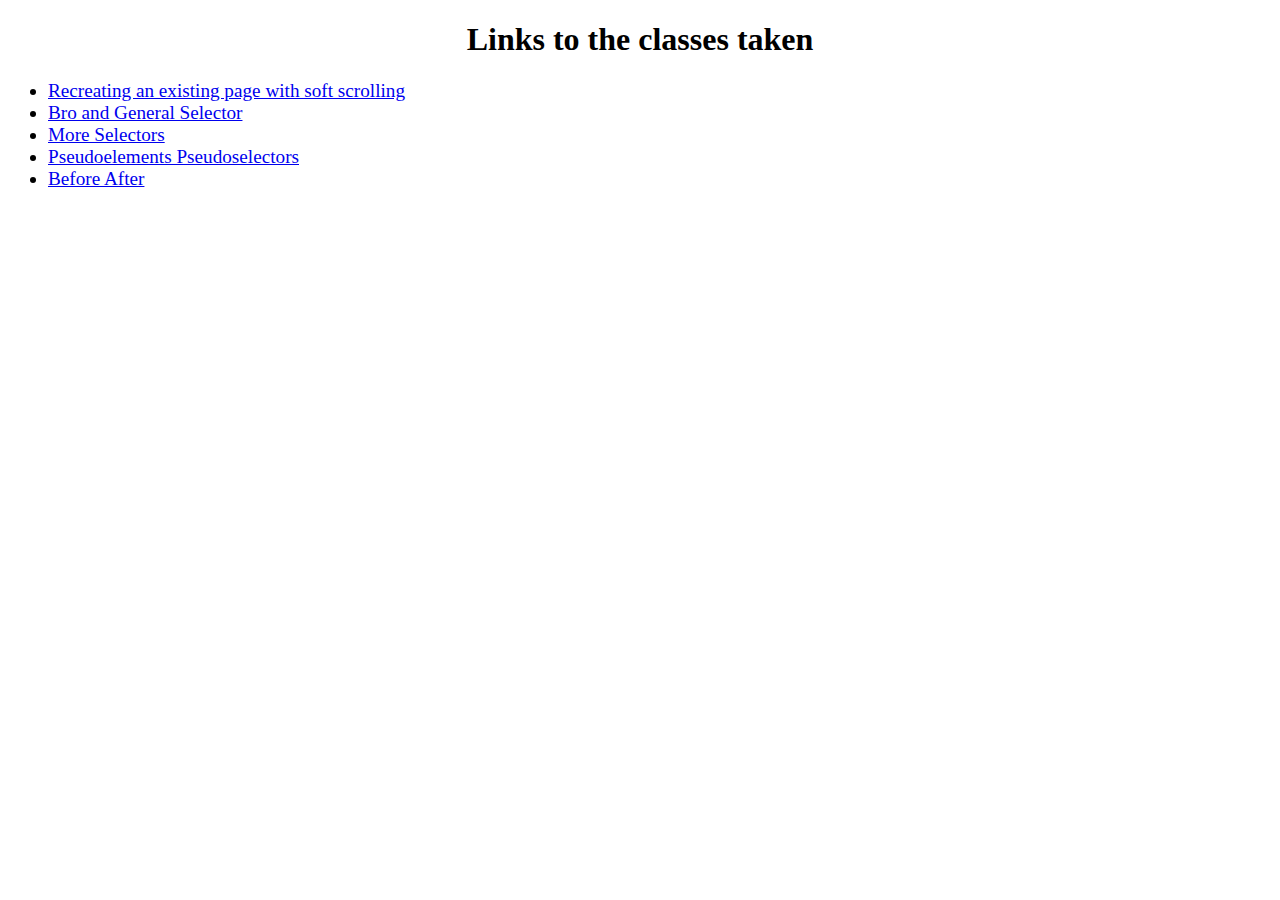
==== practicas/index.html @ a7081788 "Created a Landing Page for all the classes and added an 'Inicio' button at the end of each individua" ====
<!DOCTYPE html>
<html lang="en">
<head>
    <meta charset="UTF-8">
    <meta name="viewport" content="width=device-width, initial-scale=1.0">
    <title>Learning Process</title>
    <link rel="stylesheet" href="./css/styles.css">
</head>
<body>
    <h1>Links to the classes taken</h1>
    <ul style="font-size: 120%";>
        <li><a href="/practica01/index.html">Recreating an existing page with soft scrolling</a></li>
        <li><a href="/practica02/index.html">Bro and General Selector</a></li>
        <li><a href="/clase03/index.html">More Selectors</a></li>
        <li><a href="/clase03/pages/pseudoSelector.html">Pseudoelements Pseudoselectors</a></li>
        <li><a href="/clase03/pages/practicaBeforeAfter.html">Before After</a></li>
    </ul>

    
</body>
</html>
---- practicas/css/styles.css ----
h1 {
    text-align: center;
}
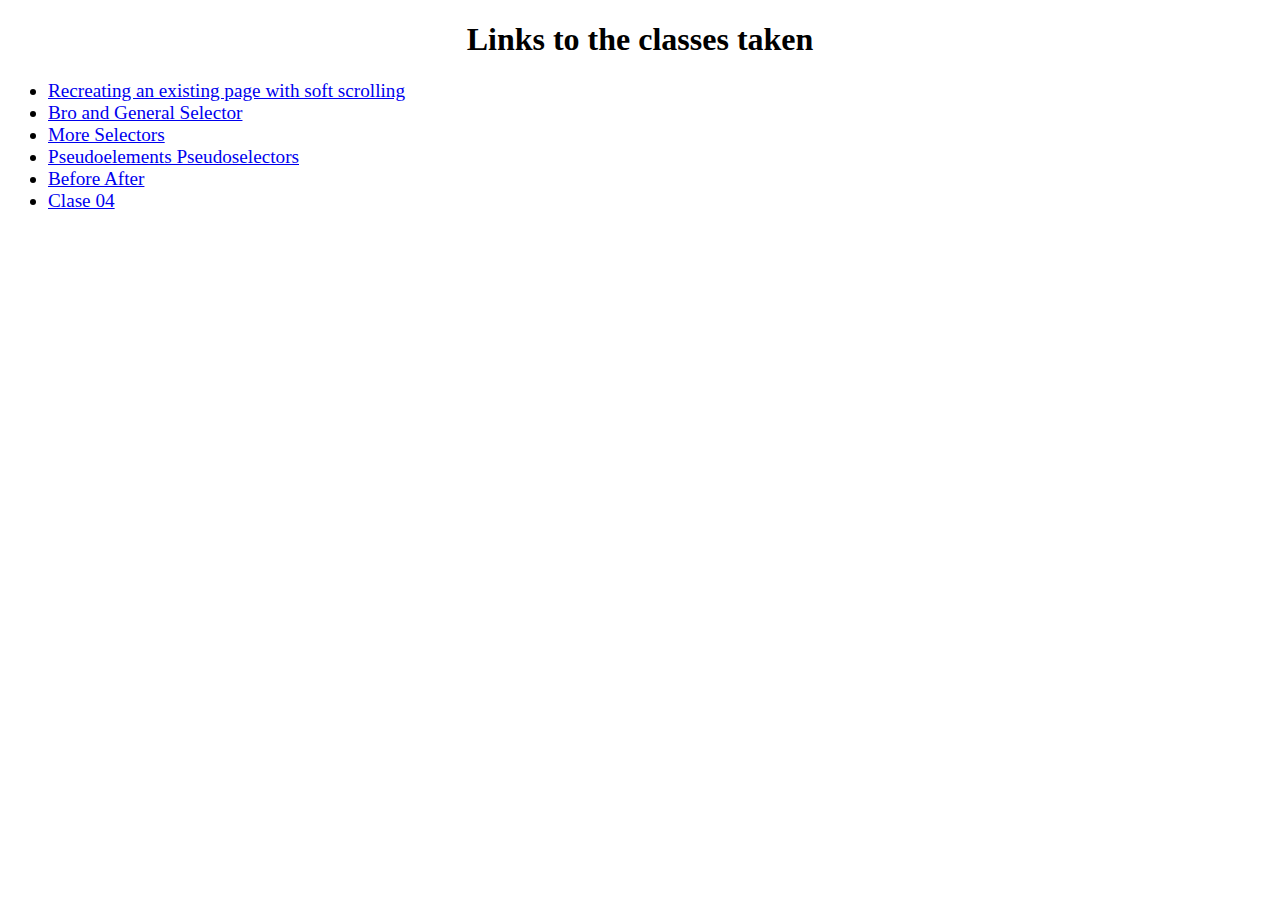
==== commit ee980807: "Class-04 - Positioning - Effects - Brick&Mortar Laouts - Animations" ====
--- a/practicas/index.html
+++ b/practicas/index.html
@@ -14,6 +14,7 @@
         <li><a href="/clase03/index.html">More Selectors</a></li>
         <li><a href="/clase03/pages/pseudoSelector.html">Pseudoelements Pseudoselectors</a></li>
         <li><a href="/clase03/pages/practicaBeforeAfter.html">Before After</a></li>
+        <li><a href="/clase04/index.html">Clase 04</a></li>
     </ul>
 
     
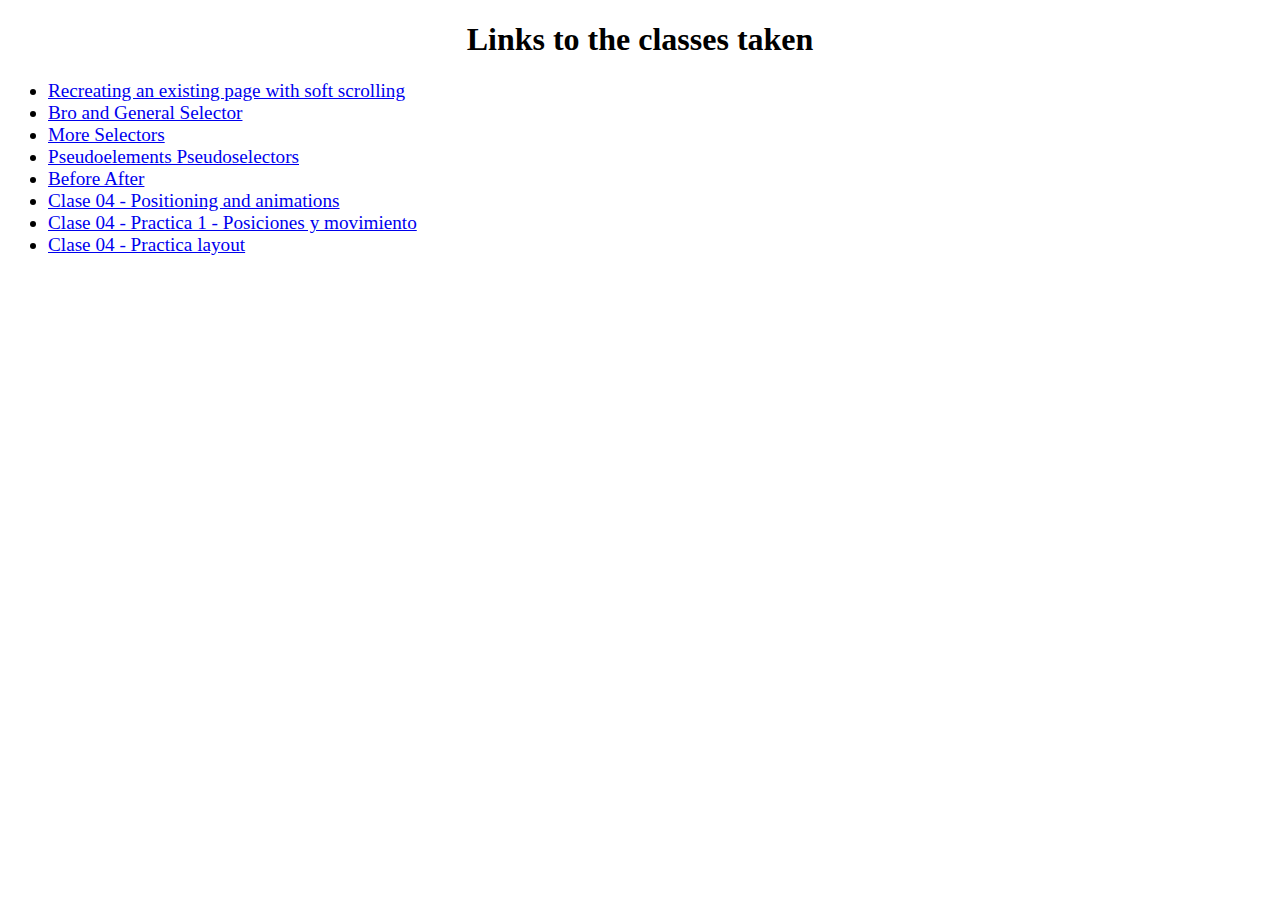
==== commit 0aea5400: "added class links to main page" ====
--- a/practicas/index.html
+++ b/practicas/index.html
@@ -14,7 +14,9 @@
         <li><a href="/clase03/index.html">More Selectors</a></li>
         <li><a href="/clase03/pages/pseudoSelector.html">Pseudoelements Pseudoselectors</a></li>
         <li><a href="/clase03/pages/practicaBeforeAfter.html">Before After</a></li>
-        <li><a href="/clase04/index.html">Clase 04</a></li>
+        <li><a href="/clase04/index.html">Clase 04 - Positioning and animations</a></li>
+        <li><a href="/clase04/practica04/practica04.html">Clase 04 - Practica 1 - Posiciones y movimiento</a></li>
+        <li><a href="/clase04/practica04/practica04-b_layouts.html">Clase 04 - Practica layout</a></li>
     </ul>
 
     
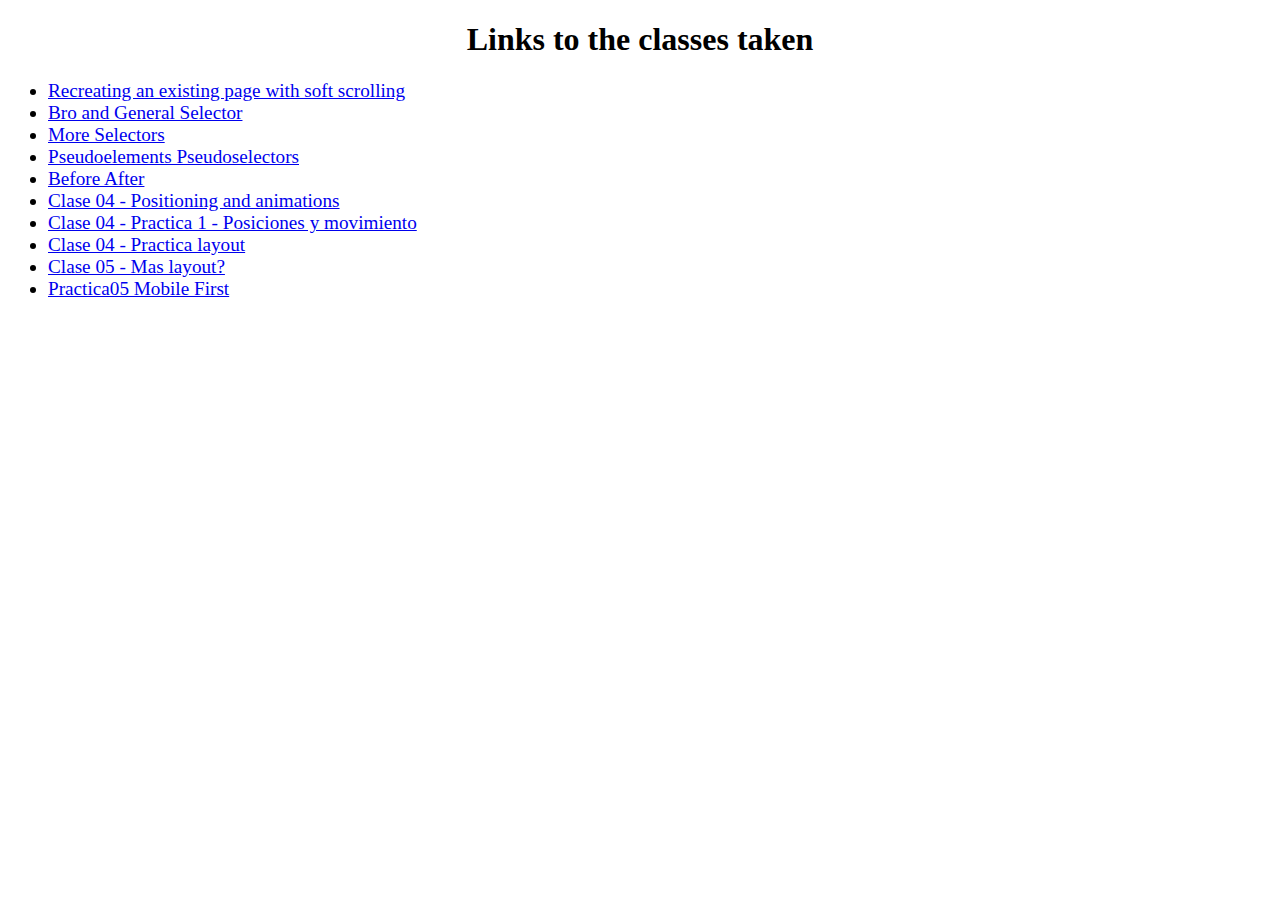
==== commit 430c0108: "Clase 05 - creamos una pagina tipo blog que se adapta al tamaño de las pantallas" ====
--- a/practicas/index.html
+++ b/practicas/index.html
@@ -17,6 +17,8 @@
         <li><a href="/clase04/index.html">Clase 04 - Positioning and animations</a></li>
         <li><a href="/clase04/practica04/practica04.html">Clase 04 - Practica 1 - Posiciones y movimiento</a></li>
         <li><a href="/clase04/practica04/practica04-b_layouts.html">Clase 04 - Practica layout</a></li>
+        <li><a href="/clase05/index.html">Clase 05 - Mas layout?</a></li>
+        <li><a href="/clase05/practica mobile first/mobilefirst.html">Practica05 Mobile First</a></li>
     </ul>
 
     
